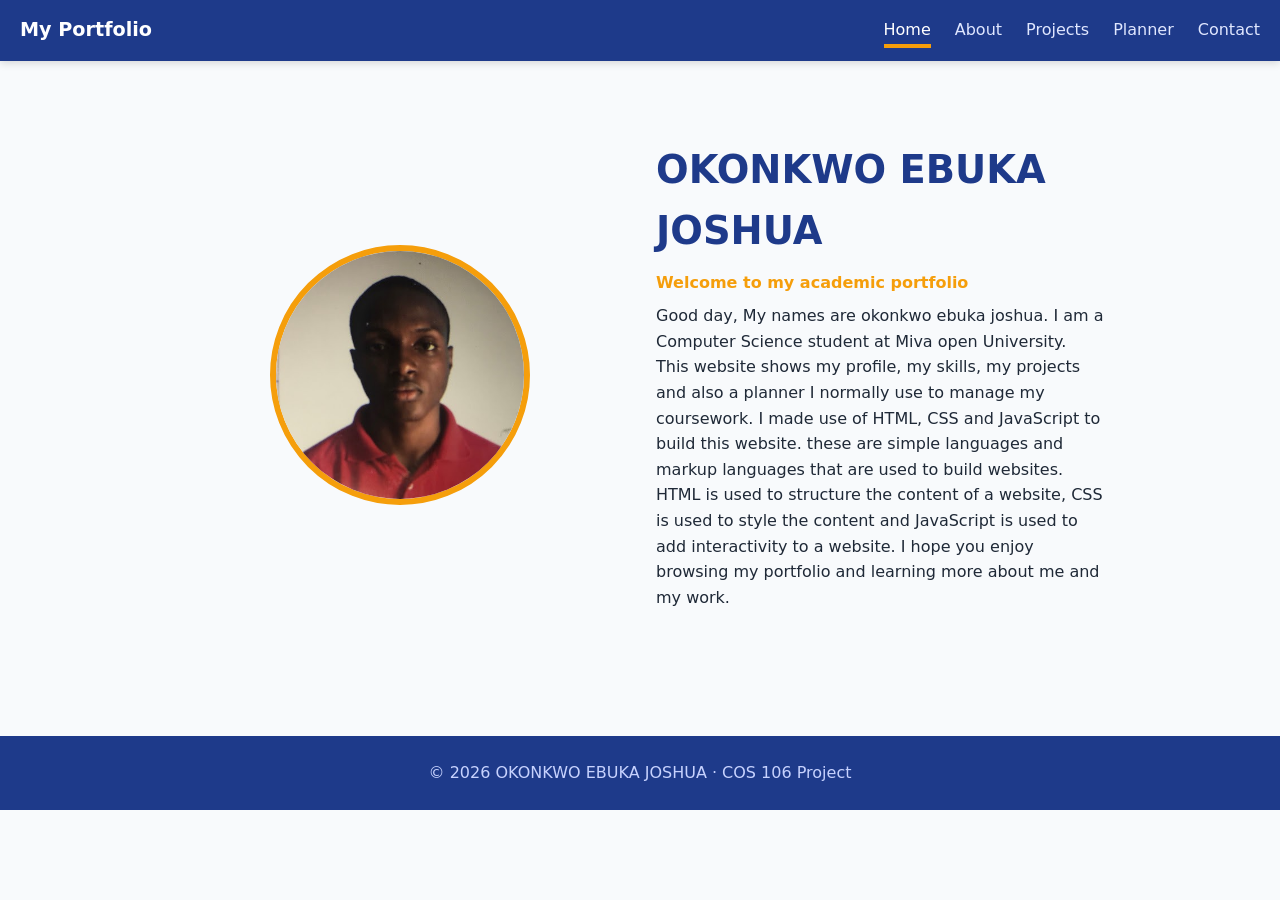
==== index.html @ 0b775407 "Add files via upload" ====
<!DOCTYPE html>
<html lang="en">
<head>
  <meta charset="UTF-8">
  <meta name="viewport" content="width=device-width, initial-scale=1.0">
  <title>Home | EBUKA'S PORTFOLIO</title>
  <link rel="stylesheet" href="css/style.css">
</head>
<body>

  <header>
    <nav class="navbar">
      <a href="index.html" class="logo">My Portfolio</a>
      <button class="menu-btn" id="menuBtn">&#9776;</button>
      <ul class="nav-links" id="navLinks">
        <li><a href="index.html" class="active">Home</a></li>
        <li><a href="about.html">About</a></li>
        <li><a href="projects.html">Projects</a></li>
        <li><a href="Academic-Planner.html">Planner</a></li>
        <li><a href="contact.html">Contact</a></li>
      </ul>
    </nav>
  </header>

  <main>
    <section class="hero">
      <img src="images/profile.jpg" alt="Photograph of OKONKWO EBUKA JOSHUA">
      <div>
        <h1>OKONKWO EBUKA JOSHUA</h1>
        <p class="welcome">Welcome to my academic portfolio</p>
        <p>
          Good day, My names are okonkwo ebuka joshua. I am a Computer Science student at Miva open University.
          This website shows my profile, my skills, my projects
          and also a planner I normally use to manage my coursework. I made use of HTML, CSS and JavaScript to build this website. these are simple 
          languages and markup languages that are used to build websites. HTML is used to structure the content of a website, CSS is used to style the content and JavaScript is used to add interactivity to a website. I hope you enjoy browsing my portfolio and learning more about me and my work.
        </p>
      </div>
    </section>
  </main>

  <footer>
    <p>&copy; <span id="year"></span> OKONKWO EBUKA JOSHUA &middot; COS 106  Project</p>
  </footer>

  <script src="js/main.js"></script>
</body>
</html>
---- css/style.css ----
/* ================= 1. COLOURS AND BASIC SETUP ================= */
:root {
  --blue: #1e3a8a;      /* main colour */
  --gold: #f59e0b;      /* accent colour */
  --light: #f4f6f9;     /* page background */
  --dark: #222;         /* text colour */
  --white: #fff;
}
* { margin: 0; padding: 0; box-sizing: border-box; }

body {
  font-family: Arial, Helvetica, sans-serif;
  background: var(--light);
  color: var(--dark);
  line-height: 1.6;
}
img { max-width: 100%; display: block; }
a { color: var(--blue); }

/* ================= 2. NAVIGATION (Flexbox) ================= */
.navbar {
  display: flex;
  justify-content: space-between;
  align-items: center;
  background: var(--blue);
  padding: 15px 20px;
  position: sticky;   /* stays at the top when scrolling */
  top: 0;
  z-index: 10;
}
.logo { color: var(--white); font-weight: bold; font-size: 20px; text-decoration: none; }

.nav-links { display: flex; gap: 20px; list-style: none; }
.nav-links a {
  color: #dbe4ff;
  text-decoration: none;
  padding-bottom: 3px;
  border-bottom: 2px solid transparent;
  transition: color .3s, border-color .3s;   /* ANIMATION */
}
.nav-links a:hover,
.nav-links a.active { color: var(--white); border-bottom-color: var(--gold); }

.menu-btn { display: none; background: none; border: 0; color: var(--white); font-size: 24px; cursor: pointer; }

/* ================= 3. PAGE LAYOUT ================= */
main { max-width: 1000px; margin: auto; padding: 30px 20px; }

h2.title {
  font-size: 22px;
  color: var(--blue);
  margin-bottom: 15px;
  border-left: 5px solid var(--gold);
  padding-left: 10px;
}
.card {
  background: var(--white);
  border-radius: 10px;
  padding: 20px;
  margin-bottom: 20px;
  box-shadow: 0 2px 8px rgba(0,0,0,.08);
  transition: transform .3s;      /* ANIMATION */
}
.card:hover { transform: translateY(-5px); }

/* ================= 4. HOMEPAGE HERO ================= */
.hero { display: flex; gap: 30px; align-items: center; flex-wrap: wrap; padding-top: 20px; }
.hero img {
  width: 200px; height: 200px;
  border-radius: 50%;            /* circle photo */
  object-fit: cover;
  border: 5px solid var(--gold);
}
.hero h1 { color: var(--blue); font-size: 32px; }
.welcome { color: var(--gold); font-weight: bold; }

/* ================= 5. GRID (projects & skills) ================= */
.grid {
  display: grid;
  gap: 20px;
  grid-template-columns: repeat(auto-fit, minmax(250px, 1fr));
}

/* ================= 6. TABLES ================= */
table { width: 100%; border-collapse: collapse; background: var(--white); }
th, td { padding: 10px; border: 1px solid #ddd; text-align: left; }
th { background: var(--blue); color: var(--white); }

/* ================= 7. BUTTONS AND FORMS ================= */
button {
  background: var(--blue);
  color: var(--white);
  border: 0;
  border-radius: 6px;
  padding: 10px 16px;
  font-size: 15px;
  cursor: pointer;
  transition: background .3s;
}
button:hover { background: #16296b; }
.delete-btn { background: #d93025; }
.delete-btn:hover { background: #b3261e; }

input, select, textarea {
  width: 100%;
  padding: 10px;
  border: 1px solid #ccc;
  border-radius: 6px;
  font-size: 15px;
  font-family: inherit;
}
label { font-weight: bold; display: block; margin-bottom: 4px; }
.field { margin-bottom: 15px; }
.error { color: #d93025; font-size: 13px; }
.success { color: #188038; font-weight: bold; }

/* ================= 8. PLANNER ================= */
.task-form { display: flex; gap: 10px; flex-wrap: wrap; margin-bottom: 20px; }
.task-form input { flex: 2; min-width: 180px; }
.task-form select { flex: 1; min-width: 130px; }

#taskList { list-style: none; }
.task {
  background: var(--white);
  padding: 12px;
  border-radius: 8px;
  margin-bottom: 10px;
  display: flex;
  align-items: center;
  gap: 10px;
  box-shadow: 0 2px 5px rgba(0,0,0,.07);
}
.task .text { flex: 1; }
.task.done .text { text-decoration: line-through; color: #999; }  /* completed task */
.task input[type="checkbox"] { width: auto; }

/* ================= 9. MOBILE (RESPONSIVE) ================= */
@media (max-width: 700px) {
  .navbar { flex-wrap: wrap; }
  .menu-btn { display: block; }
  .nav-links {
    display: none;          /* hidden until the ☰ button is clicked */
    width: 100%;
    flex-direction: column;
    gap: 10px;
    padding-top: 15px;
  }
  .nav-links.show { display: flex; }
  .hero { flex-direction: column; text-align: center; }
  .hero h1 { font-size: 26px; }
}
/* ===== Variables & Reset ===== */
:root {
  --primary: #1e3a8a;
  --accent: #f59e0b;
  --bg: #f8fafc;
  --text: #1f2937;
  --card: #ffffff;
  --radius: 12px;
}
* { margin: 0; padding: 0; box-sizing: border-box; }
body {
  font-family: system-ui, "Segoe UI", Arial, sans-serif;
  background: var(--bg);
  color: var(--text);
  line-height: 1.6;
}
img { max-width: 100%; display: block; }
a { color: var(--primary); }

/* ===== Header & Navigation ===== */
header {
  background: var(--primary);
  position: sticky; top: 0; z-index: 100;
  box-shadow: 0 2px 8px rgba(0,0,0,.15);
}
.nav {
  max-width: 1100px; margin: auto;
  display: flex; align-items: center; justify-content: space-between;
  padding: 1rem;
}
.logo { color: #fff; font-weight: 700; font-size: 1.2rem; text-decoration: none; }
.nav-links {
  list-style: none; display: flex; gap: 1.5rem;
}
.nav-links a {
  color: #e0e7ff; text-decoration: none; font-weight: 500;
  padding: .4rem 0; position: relative; transition: color .3s;
}
.nav-links a::after {
  content: ""; position: absolute; left: 0; bottom: 0;
  width: 0; height: 2px; background: var(--accent);
  transition: width .3s;
}
.nav-links a:hover, .nav-links a.active { color: #fff; }
.nav-links a:hover::after, .nav-links a.active::after { width: 100%; }
.nav-toggle {
  display: none; background: none; border: 0; color: #fff;
  font-size: 1.6rem; cursor: pointer;
}

/* ===== Layout helpers ===== */
.container { max-width: 1100px; margin: auto; padding: 2rem 1rem; }
.section-title {
  font-size: 1.8rem; color: var(--primary);
  margin-bottom: 1.5rem; border-left: 5px solid var(--accent);
  padding-left: .75rem;
}
.fade-in { opacity: 0; transform: translateY(20px); transition: all .6s ease; }
.fade-in.visible { opacity: 1; transform: none; }

/* ===== Hero (homepage) ===== */
.hero {
  display: grid; grid-template-columns: 1fr 1fr;
  gap: 2rem; align-items: center; padding: 3rem 1rem;
  max-width: 1100px; margin: auto;
}
.hero img {
  width: 260px; height: 260px; object-fit: cover;
  border-radius: 50%; border: 6px solid var(--accent);
  margin: auto; animation: pop .8s ease;
}
@keyframes pop { from { transform: scale(.8); opacity: 0; } to { transform: scale(1); opacity: 1; } }
.hero h1 { font-size: 2.4rem; color: var(--primary); }
.hero .welcome { color: var(--accent); font-weight: 600; margin: .5rem 0; }

/* ===== Cards / grid ===== */
.grid {
  display: grid; gap: 1.5rem;
  grid-template-columns: repeat(auto-fit, minmax(280px, 1fr));
}
.card {
  background: var(--card); border-radius: var(--radius);
  padding: 1.5rem; box-shadow: 0 4px 12px rgba(0,0,0,.08);
  transition: transform .3s, box-shadow .3s;
}
.card:hover { transform: translateY(-6px); box-shadow: 0 10px 24px rgba(0,0,0,.12); }
.card h3 { color: var(--primary); margin-bottom: .5rem; }
.card img { border-radius: 8px; margin-bottom: .75rem; aspect-ratio: 16/10; object-fit: cover; }

/* ===== Tables ===== */
table { width: 100%; border-collapse: collapse; background: #fff; border-radius: var(--radius); overflow: hidden; }
th, td { padding: .8rem 1rem; text-align: left; border-bottom: 1px solid #e5e7eb; }
th { background: var(--primary); color: #fff; }
tr:hover td { background: #f1f5f9; }

/* ===== Planner ===== */
.planner-form { display: flex; gap: .75rem; flex-wrap: wrap; margin-bottom: 1.5rem; }
.planner-form input, .planner-form select {
  padding: .7rem; border: 1px solid #cbd5e1; border-radius: 8px; font-size: 1rem; flex: 1; min-width: 160px;
}
.btn {
  background: var(--primary); color: #fff; border: 0;
  padding: .7rem 1.3rem; border-radius: 8px; cursor: pointer;
  font-size: 1rem; transition: background .3s, transform .15s;
}
.btn:hover { background: #16296b; transform: scale(1.03); }
.btn-accent { background: var(--accent); color: #1f2937; }
.btn-danger { background: #dc2626; }
.task-list { list-style: none; display: grid; gap: .75rem; }
.task-item {
  background: #fff; padding: 1rem; border-radius: 8px;
  display: flex; align-items: center; gap: 1rem;
  box-shadow: 0 2px 6px rgba(0,0,0,.07); animation: slideIn .3s ease;
}
@keyframes slideIn { from { opacity: 0; transform: translateX(-20px); } to { opacity: 1; transform: none; } }
.task-item.completed .task-text { text-decoration: line-through; color: #94a3b8; }
.task-text { flex: 1; }
.task-meta { font-size: .8rem; color: #64748b; }
.badge {
  font-size: .75rem; padding: .15rem .6rem; border-radius: 99px;
  background: #e0e7ff; color: var(--primary); font-weight: 600;
}
.empty-msg { color: #64748b; font-style: italic; }

/* ===== Contact form ===== */
form.contact { display: grid; gap: 1rem; max-width: 560px; }
.field { display: grid; gap: .3rem; }
.field label { font-weight: 600; }
.field input, .field textarea {
  padding: .75rem; border: 1px solid #cbd5e1; border-radius: 8px; font-size: 1rem; font-family: inherit;
}
.field input:focus, .field textarea:focus { outline: 2px solid var(--accent); border-color: transparent; }
.error { color: #dc2626; font-size: .85rem; min-height: 1.1em; }
.success-msg { color: #16a34a; font-weight: 600; }

/* ===== Footer ===== */
footer {
  background: var(--primary); color: #c7d2fe;
  text-align: center; padding: 1.5rem; margin-top: 3rem;
}

/* ===== Responsive ===== */
@media (max-width: 768px) {
  .nav-toggle { display: block; }
  .nav-links {
    position: absolute; top: 100%; left: 0; right: 0;
    background: var(--primary); flex-direction: column;
    padding: 1rem; gap: 1rem;
    max-height: 0; overflow: hidden; transition: max-height .35s ease;
  }
  .nav-links.open { max-height: 400px; }
  .hero { grid-template-columns: 1fr; text-align: center; }
  .hero h1 { font-size: 1.9rem; }
  .task-item { flex-wrap: wrap; }
}
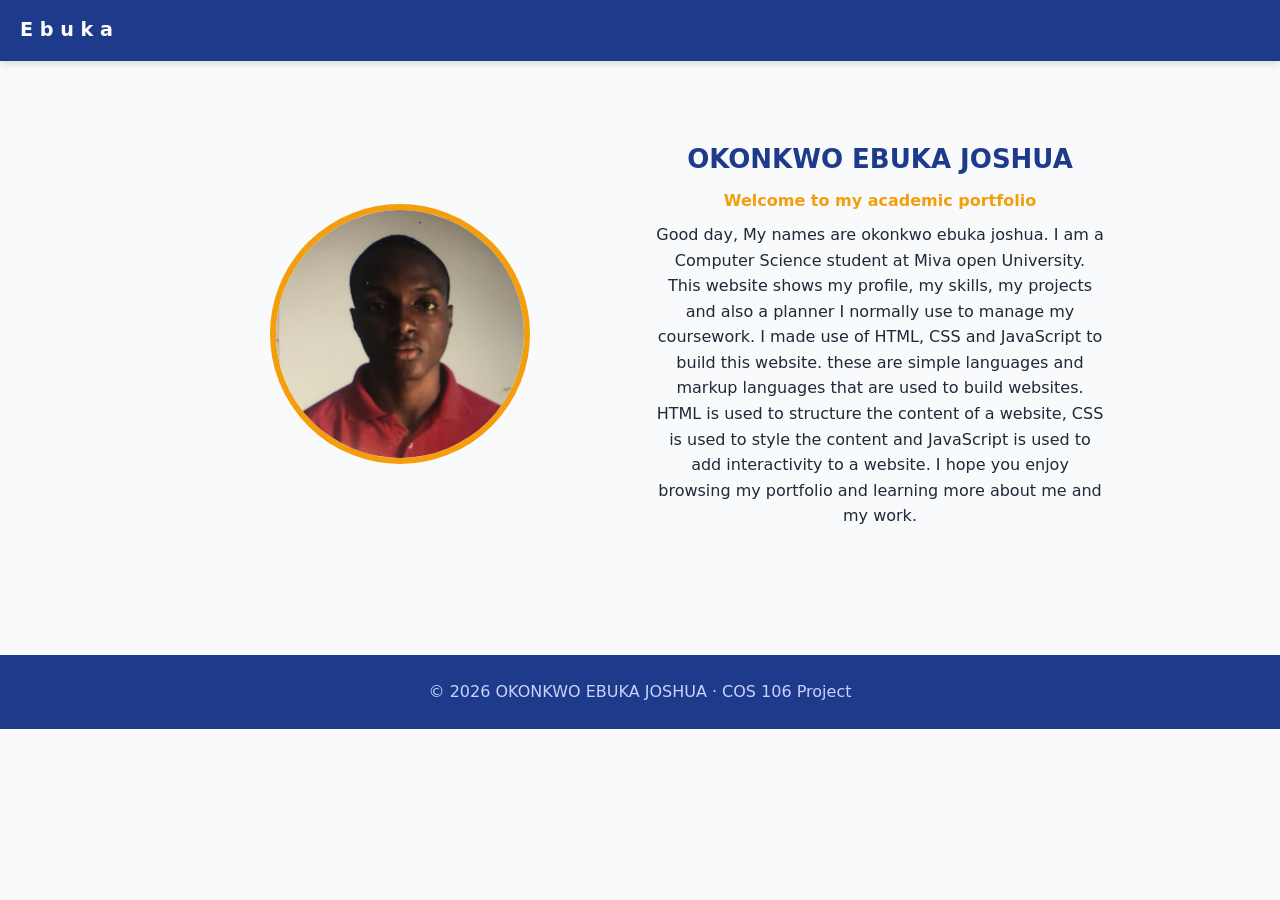
==== commit 9443032d: "Fix HTML formatting and update header title" ====
--- a/index.html
+++ b/index.html
@@ -10,7 +10,7 @@
 
   <header>
     <nav class="navbar">
-      <a href="index.html" class="logo">My Portfolio</a>
+      <a href="index.html" class="logo">E b u k a</a>
       <button class="menu-btn" id="menuBtn">&#9776;</button>
       <ul class="nav-links" id="navLinks">
         <li><a href="index.html" class="active">Home</a></li>
@@ -44,4 +44,4 @@
 
   <script src="js/main.js"></script>
 </body>
-</html>+</html>
--- a/css/style.css
+++ b/css/style.css
@@ -291,16 +291,82 @@
 }
 
 /* ===== Responsive ===== */
+/* ================= MOBILE NAVIGATION FIX ================= */
 @media (max-width: 768px) {
-  .nav-toggle { display: block; }
+  
+  /* 1. Anchor the navbar so the dropdown sits right below it */
+  .navbar {
+    position: relative;
+    flex-wrap: wrap;
+  }
+
+  /* 2. Show the hamburger button */
+  .menu-btn {
+    display: block;
+  }
+
+  /* 3. Hide the menu by default */
   .nav-links {
-    position: absolute; top: 100%; left: 0; right: 0;
-    background: var(--primary); flex-direction: column;
-    padding: 1rem; gap: 1rem;
-    max-height: 0; overflow: hidden; transition: max-height .35s ease;
-  }
-  .nav-links.open { max-height: 400px; }
-  .hero { grid-template-columns: 1fr; text-align: center; }
-  .hero h1 { font-size: 1.9rem; }
-  .task-item { flex-wrap: wrap; }
-} +    display: none; 
+    flex-direction: column;
+    width: 100%;
+    background-color: #1e3a8a; /* Hardcoded blue so it doesn't fail */
+    position: absolute;
+    top: 100%; /* Drops it exactly below the blue header */
+    left: 0;
+    padding: 20px 0;
+    text-align: center;
+    box-shadow: 0 4px 8px rgba(0,0,0,0.3);
+    gap: 15px;
+    z-index: 999; /* Keeps it on top of the photo */
+  }
+
+  /* 4. Show the menu when JavaScript adds the "show" class */
+  .nav-links.show {
+    display: flex;
+  }
+
+  /* 5. Force the links to be white so they don't disappear */
+  .nav-links a {
+    color: #ffffff; 
+    display: block;
+    padding: 10px;
+    font-size: 18px;
+  }
+
+  /* 6. Stack the hero image and text */
+  .hero {
+    flex-direction: column;
+    text-align: center;
+  }
+}
+/* ================= 9. MOBILE NAVIGATION FIX ================= */
+  .nav-links {
+    display: none; /* Hidden by default */
+    flex-direction: column;
+    width: 100%;
+    background-color: var(--blue);
+    position: absolute; /* Drops down like a proper mobile menu */
+    top: 60px; /* Sits right below the header */
+    left: 0;
+    padding: 20px 0;
+    text-align: center;
+    box-shadow: 0 4px 8px rgba(0,0,0,0.2);
+    gap: 15px;
+  }
+
+  /* This class is added by JavaScript when you click the ☰ button */
+  .nav-links.show { 
+    display: flex; 
+  }
+
+  /* Make the hero section stack instead of being side-by-side */
+  .hero { 
+    flex-direction: column; 
+    text-align: center; 
+  }
+  
+  .hero h1 { 
+    font-size: 26px; 
+  }
+}
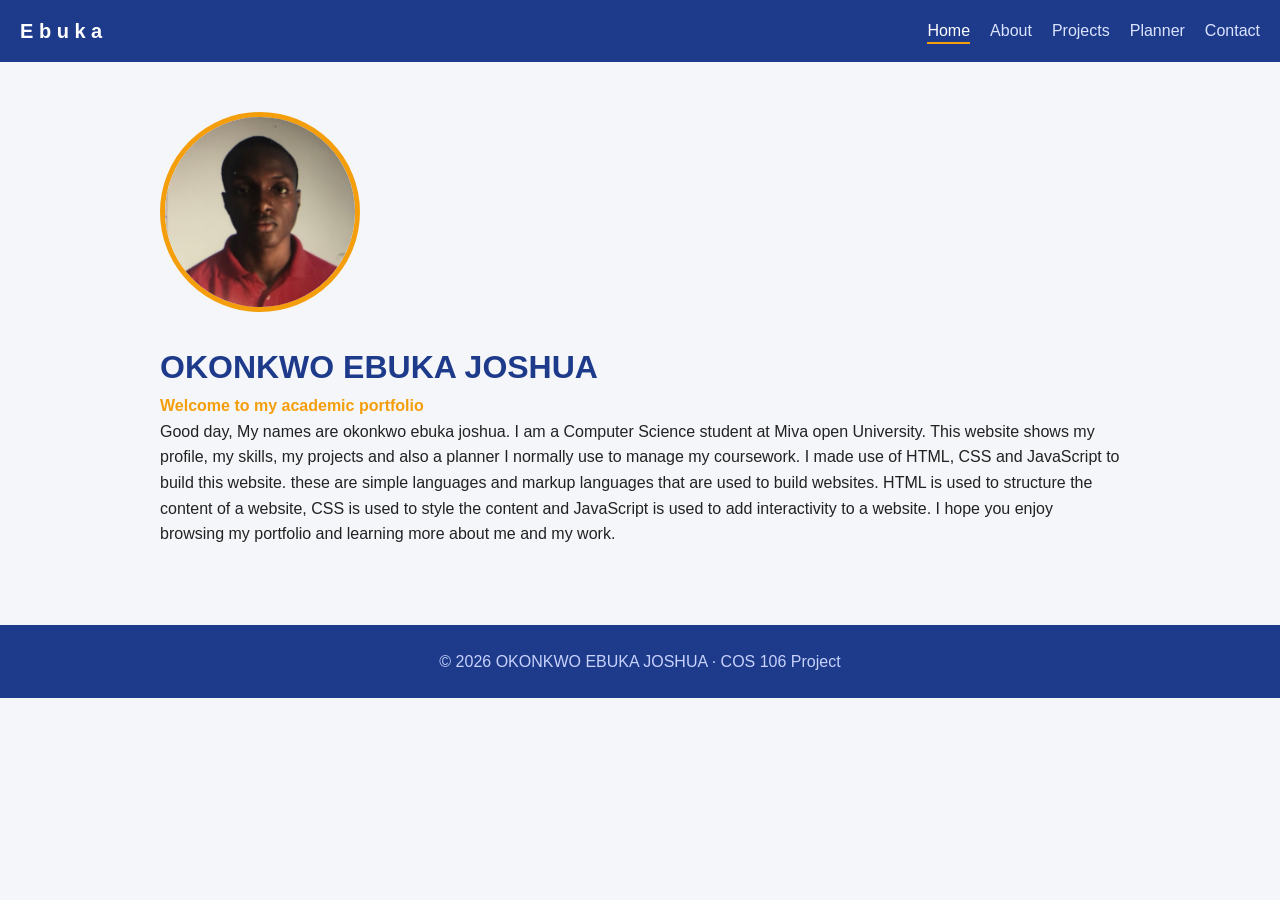
==== commit f5ef80f6: "Fix HTML formatting and structure" ====
--- a/index.html
+++ b/index.html
@@ -11,7 +11,7 @@
   <header>
     <nav class="navbar">
       <a href="index.html" class="logo">E b u k a</a>
-      <button class="menu-btn" id="menuBtn">&#9776;</button>
+       <button class="menu-btn" id="menuBtn">&#9776;</button>
       <ul class="nav-links" id="navLinks">
         <li><a href="index.html" class="active">Home</a></li>
         <li><a href="about.html">About</a></li>
--- a/css/style.css
+++ b/css/style.css
@@ -1,9 +1,9 @@
 /* ================= 1. COLOURS AND BASIC SETUP ================= */
 :root {
-  --blue: #1e3a8a;      /* main colour */
-  --gold: #f59e0b;      /* accent colour */
-  --light: #f4f6f9;     /* page background */
-  --dark: #222;         /* text colour */
+  --blue: #1e3a8a;
+  --gold: #f59e0b;
+  --light: #f4f6f9;
+  --dark: #222;
   --white: #fff;
 }
 * { margin: 0; padding: 0; box-sizing: border-box; }
@@ -17,30 +17,36 @@
 img { max-width: 100%; display: block; }
 a { color: var(--blue); }
 
-/* ================= 2. NAVIGATION (Flexbox) ================= */
+/* ================= 2. NAVIGATION (DESKTOP) ================= */
 .navbar {
   display: flex;
   justify-content: space-between;
   align-items: center;
   background: var(--blue);
   padding: 15px 20px;
-  position: sticky;   /* stays at the top when scrolling */
+  position: sticky;
   top: 0;
-  z-index: 10;
+  z-index: 1000;
 }
 .logo { color: var(--white); font-weight: bold; font-size: 20px; text-decoration: none; }
 
-.nav-links { display: flex; gap: 20px; list-style: none; }
+/* Desktop Menu */
+.nav-links { 
+  display: flex; 
+  gap: 20px; 
+  list-style: none; 
+}
 .nav-links a {
   color: #dbe4ff;
   text-decoration: none;
   padding-bottom: 3px;
   border-bottom: 2px solid transparent;
-  transition: color .3s, border-color .3s;   /* ANIMATION */
+  transition: color .3s, border-color .3s;
 }
 .nav-links a:hover,
 .nav-links a.active { color: var(--white); border-bottom-color: var(--gold); }
 
+/* Hide hamburger on desktop */
 .menu-btn { display: none; background: none; border: 0; color: var(--white); font-size: 24px; cursor: pointer; }
 
 /* ================= 3. PAGE LAYOUT ================= */
@@ -59,7 +65,7 @@
   padding: 20px;
   margin-bottom: 20px;
   box-shadow: 0 2px 8px rgba(0,0,0,.08);
-  transition: transform .3s;      /* ANIMATION */
+  transition: transform .3s;
 }
 .card:hover { transform: translateY(-5px); }
 
@@ -67,7 +73,7 @@
 .hero { display: flex; gap: 30px; align-items: center; flex-wrap: wrap; padding-top: 20px; }
 .hero img {
   width: 200px; height: 200px;
-  border-radius: 50%;            /* circle photo */
+  border-radius: 50%;
   object-fit: cover;
   border: 5px solid var(--gold);
 }
@@ -131,242 +137,60 @@
   box-shadow: 0 2px 5px rgba(0,0,0,.07);
 }
 .task .text { flex: 1; }
-.task.done .text { text-decoration: line-through; color: #999; }  /* completed task */
+.task.done .text { text-decoration: line-through; color: #999; }
 .task input[type="checkbox"] { width: auto; }
 
-/* ================= 9. MOBILE (RESPONSIVE) ================= */
-@media (max-width: 700px) {
-  .navbar { flex-wrap: wrap; }
-  .menu-btn { display: block; }
-  .nav-links {
-    display: none;          /* hidden until the ☰ button is clicked */
-    width: 100%;
-    flex-direction: column;
-    gap: 10px;
-    padding-top: 15px;
-  }
-  .nav-links.show { display: flex; }
-  .hero { flex-direction: column; text-align: center; }
-  .hero h1 { font-size: 26px; }
-}
-/* ===== Variables & Reset ===== */
-:root {
-  --primary: #1e3a8a;
-  --accent: #f59e0b;
-  --bg: #f8fafc;
-  --text: #1f2937;
-  --card: #ffffff;
-  --radius: 12px;
-}
-* { margin: 0; padding: 0; box-sizing: border-box; }
-body {
-  font-family: system-ui, "Segoe UI", Arial, sans-serif;
-  background: var(--bg);
-  color: var(--text);
-  line-height: 1.6;
-}
-img { max-width: 100%; display: block; }
-a { color: var(--primary); }
-
-/* ===== Header & Navigation ===== */
-header {
-  background: var(--primary);
-  position: sticky; top: 0; z-index: 100;
-  box-shadow: 0 2px 8px rgba(0,0,0,.15);
-}
-.nav {
-  max-width: 1100px; margin: auto;
-  display: flex; align-items: center; justify-content: space-between;
-  padding: 1rem;
-}
-.logo { color: #fff; font-weight: 700; font-size: 1.2rem; text-decoration: none; }
-.nav-links {
-  list-style: none; display: flex; gap: 1.5rem;
-}
-.nav-links a {
-  color: #e0e7ff; text-decoration: none; font-weight: 500;
-  padding: .4rem 0; position: relative; transition: color .3s;
-}
-.nav-links a::after {
-  content: ""; position: absolute; left: 0; bottom: 0;
-  width: 0; height: 2px; background: var(--accent);
-  transition: width .3s;
-}
-.nav-links a:hover, .nav-links a.active { color: #fff; }
-.nav-links a:hover::after, .nav-links a.active::after { width: 100%; }
-.nav-toggle {
-  display: none; background: none; border: 0; color: #fff;
-  font-size: 1.6rem; cursor: pointer;
-}
-
-/* ===== Layout helpers ===== */
-.container { max-width: 1100px; margin: auto; padding: 2rem 1rem; }
-.section-title {
-  font-size: 1.8rem; color: var(--primary);
-  margin-bottom: 1.5rem; border-left: 5px solid var(--accent);
-  padding-left: .75rem;
-}
-.fade-in { opacity: 0; transform: translateY(20px); transition: all .6s ease; }
-.fade-in.visible { opacity: 1; transform: none; }
-
-/* ===== Hero (homepage) ===== */
-.hero {
-  display: grid; grid-template-columns: 1fr 1fr;
-  gap: 2rem; align-items: center; padding: 3rem 1rem;
-  max-width: 1100px; margin: auto;
-}
-.hero img {
-  width: 260px; height: 260px; object-fit: cover;
-  border-radius: 50%; border: 6px solid var(--accent);
-  margin: auto; animation: pop .8s ease;
-}
-@keyframes pop { from { transform: scale(.8); opacity: 0; } to { transform: scale(1); opacity: 1; } }
-.hero h1 { font-size: 2.4rem; color: var(--primary); }
-.hero .welcome { color: var(--accent); font-weight: 600; margin: .5rem 0; }
-
-/* ===== Cards / grid ===== */
-.grid {
-  display: grid; gap: 1.5rem;
-  grid-template-columns: repeat(auto-fit, minmax(280px, 1fr));
-}
-.card {
-  background: var(--card); border-radius: var(--radius);
-  padding: 1.5rem; box-shadow: 0 4px 12px rgba(0,0,0,.08);
-  transition: transform .3s, box-shadow .3s;
-}
-.card:hover { transform: translateY(-6px); box-shadow: 0 10px 24px rgba(0,0,0,.12); }
-.card h3 { color: var(--primary); margin-bottom: .5rem; }
-.card img { border-radius: 8px; margin-bottom: .75rem; aspect-ratio: 16/10; object-fit: cover; }
-
-/* ===== Tables ===== */
-table { width: 100%; border-collapse: collapse; background: #fff; border-radius: var(--radius); overflow: hidden; }
-th, td { padding: .8rem 1rem; text-align: left; border-bottom: 1px solid #e5e7eb; }
-th { background: var(--primary); color: #fff; }
-tr:hover td { background: #f1f5f9; }
-
-/* ===== Planner ===== */
-.planner-form { display: flex; gap: .75rem; flex-wrap: wrap; margin-bottom: 1.5rem; }
-.planner-form input, .planner-form select {
-  padding: .7rem; border: 1px solid #cbd5e1; border-radius: 8px; font-size: 1rem; flex: 1; min-width: 160px;
-}
-.btn {
-  background: var(--primary); color: #fff; border: 0;
-  padding: .7rem 1.3rem; border-radius: 8px; cursor: pointer;
-  font-size: 1rem; transition: background .3s, transform .15s;
-}
-.btn:hover { background: #16296b; transform: scale(1.03); }
-.btn-accent { background: var(--accent); color: #1f2937; }
-.btn-danger { background: #dc2626; }
-.task-list { list-style: none; display: grid; gap: .75rem; }
-.task-item {
-  background: #fff; padding: 1rem; border-radius: 8px;
-  display: flex; align-items: center; gap: 1rem;
-  box-shadow: 0 2px 6px rgba(0,0,0,.07); animation: slideIn .3s ease;
-}
-@keyframes slideIn { from { opacity: 0; transform: translateX(-20px); } to { opacity: 1; transform: none; } }
-.task-item.completed .task-text { text-decoration: line-through; color: #94a3b8; }
-.task-text { flex: 1; }
-.task-meta { font-size: .8rem; color: #64748b; }
-.badge {
-  font-size: .75rem; padding: .15rem .6rem; border-radius: 99px;
-  background: #e0e7ff; color: var(--primary); font-weight: 600;
-}
-.empty-msg { color: #64748b; font-style: italic; }
-
-/* ===== Contact form ===== */
-form.contact { display: grid; gap: 1rem; max-width: 560px; }
-.field { display: grid; gap: .3rem; }
-.field label { font-weight: 600; }
-.field input, .field textarea {
-  padding: .75rem; border: 1px solid #cbd5e1; border-radius: 8px; font-size: 1rem; font-family: inherit;
-}
-.field input:focus, .field textarea:focus { outline: 2px solid var(--accent); border-color: transparent; }
-.error { color: #dc2626; font-size: .85rem; min-height: 1.1em; }
-.success-msg { color: #16a34a; font-weight: 600; }
-
-/* ===== Footer ===== */
+/* ================= 9. FOOTER ================= */
 footer {
-  background: var(--primary); color: #c7d2fe;
+  background: var(--blue); color: #c7d2fe;
   text-align: center; padding: 1.5rem; margin-top: 3rem;
 }
 
-/* ===== Responsive ===== */
-/* ================= MOBILE NAVIGATION FIX ================= */
+/* ================= 10. MOBILE RESPONSIVE (Phones & Tablets) ================= */
 @media (max-width: 768px) {
-  
-  /* 1. Anchor the navbar so the dropdown sits right below it */
   .navbar {
+    flex-wrap: wrap;
     position: relative;
-    flex-wrap: wrap;
   }
 
-  /* 2. Show the hamburger button */
   .menu-btn {
     display: block;
   }
 
-  /* 3. Hide the menu by default */
+  /* Hide menu by default on mobile */
   .nav-links {
     display: none; 
     flex-direction: column;
     width: 100%;
-    background-color: #1e3a8a; /* Hardcoded blue so it doesn't fail */
+    background-color: var(--blue);
     position: absolute;
-    top: 100%; /* Drops it exactly below the blue header */
+    top: 100%;
     left: 0;
     padding: 20px 0;
     text-align: center;
+    gap: 15px;
     box-shadow: 0 4px 8px rgba(0,0,0,0.3);
-    gap: 15px;
-    z-index: 999; /* Keeps it on top of the photo */
+    z-index: 999;
   }
 
-  /* 4. Show the menu when JavaScript adds the "show" class */
+  /* Show menu when JS adds the .show class */
   .nav-links.show {
     display: flex;
   }
 
-  /* 5. Force the links to be white so they don't disappear */
   .nav-links a {
-    color: #ffffff; 
+    color: var(--white);
     display: block;
     padding: 10px;
     font-size: 18px;
   }
 
-  /* 6. Stack the hero image and text */
   .hero {
     flex-direction: column;
     text-align: center;
   }
-}
-/* ================= 9. MOBILE NAVIGATION FIX ================= */
-  .nav-links {
-    display: none; /* Hidden by default */
-    flex-direction: column;
-    width: 100%;
-    background-color: var(--blue);
-    position: absolute; /* Drops down like a proper mobile menu */
-    top: 60px; /* Sits right below the header */
-    left: 0;
-    padding: 20px 0;
-    text-align: center;
-    box-shadow: 0 4px 8px rgba(0,0,0,0.2);
-    gap: 15px;
-  }
-
-  /* This class is added by JavaScript when you click the ☰ button */
-  .nav-links.show { 
-    display: flex; 
-  }
-
-  /* Make the hero section stack instead of being side-by-side */
-  .hero { 
-    flex-direction: column; 
-    text-align: center; 
-  }
   
-  .hero h1 { 
-    font-size: 26px; 
+  .hero h1 {
+    font-size: 26px;
   }
 }
